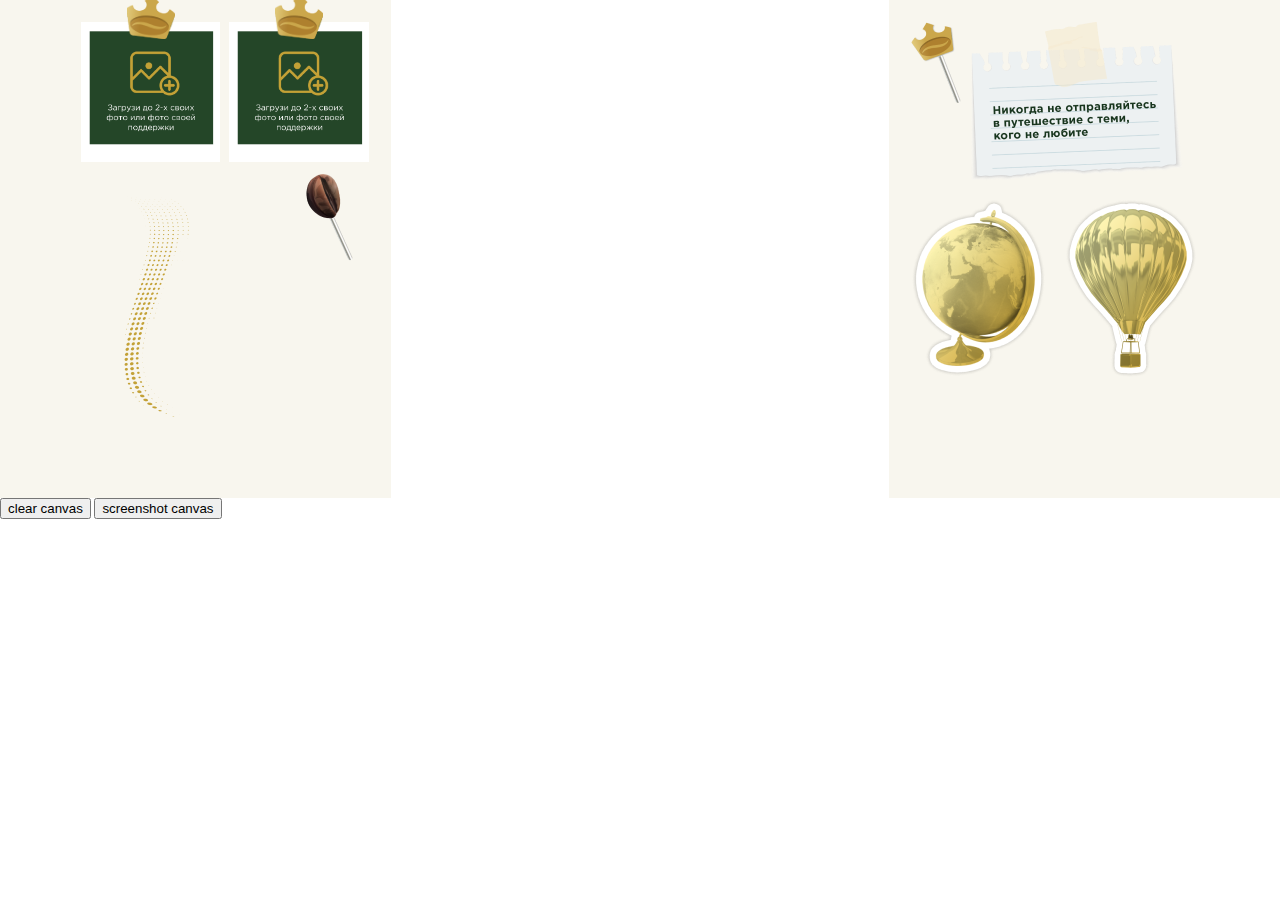
==== collage/index.html @ f62d1a9f "collage" ====
<!DOCTYPE html>
<html lang="en">

<head>
	<meta charset="UTF-8">
	<meta http-equiv="X-UA-Compatible" content="IE=edge">
	<meta name="viewport" content="width=device-width, initial-scale=1.0">
	<title>demo</title>
	<link rel="stylesheet" href="main.css">
	<script src="https://cdnjs.cloudflare.com/ajax/libs/konva/7.2.5/konva.min.js"></script>
</head>

<body>
	<div class="collage">
		<div class="collage-hidden">
			<img src="img/trash.svg" class="collage-hidden__trash">
			<img src="img/6CbzmM-CLzU.jpg">
		</div>
		<div class="collage-inner">
			<div class="collage__items"></div>
			<div class="cavnas-here collage__canvas-holder">
				<canvas></canvas>
			</div>
			<div class="collage__items"></div>
			<div class="collage__mobile-items collage-mobile-items">
				<div class="collage-mobile-items__desc">
					Просто нажимай на стикеры,<br>
					и они появятся на твоей Карте Мечты
				</div>
				<div class="collage-mobile-items__inner">

				</div>
				<button class="collage-mobile-items__close">закрыть</button>
			</div>
		</div>
	</div>
	<button id="clear">clear canvas</button>
	<button id="screenshot">screenshot canvas</button>
	<button id='curtain'>show curtain</button>


	<script src="collage.js"></script>
	<script>
		const allImages = [
			{
				src: 'img/ava-border.png',
				srcPin: 'img/ava-pin.png',
				id: 12,
				type: 'avatar',
			},
			{
				src: 'img/ava-border.png',
				srcPin: 'img/ava-pin.png',
				id: 11,
				type: 'avatar',
			},
			{
				src: 'img/1.png',
				id: 1,
			},
			{
				src: 'img/2.png',
				id: 2,
			},
			{
				src: 'img/3.png',
				id: 3,
			},
			{
				src: 'img/4.png',
				id: 4,
			},
			{
				src: 'img/5.png',
				id: 5,
			},
			{
				src: 'img/6.png',
				id: 6,
			},
			{
				src: 'img/7.png',
				id: 7,
			},
			{
				src: 'img/8.png',
				id: 8,
			},
		]
		const imagesLeft = allImages.slice(0, 4);
		const imagesRight = allImages.slice(4, 8);

		document.addEventListener('DOMContentLoaded', () => {
			if (window.innerWidth <= 1024) {
				let collageMobile = collage({
					images: allImages,
					isMobile: true,
					canvasWrapper: document.querySelector('.cavnas-here'),
					itemsContainers: [{
							element: document.querySelectorAll('.collage-mobile-items__inner')[0],
							images: allImages
						},
					],
					canvasBG: 'img/bg.png',
				});

				clear.addEventListener('click', function (e) {
					collageMobile.reset();
				})

				screenshot.addEventListener('click', function (e) {
					collageMobile.makeScreenshot((screenshotBase64) => {
						// place AJAX here to send on server screenshotBase64
					});
				})
				
				let curtainClass = document.querySelector('.collage-mobile-items').classList
				curtain.addEventListener('click', function (e) {
					curtainClass.add('active');
				})

				document.querySelector('.collage-mobile-items__inner').addEventListener('click', function(e){
					let curClassList = e.target.classList
					let curElem = e.target.closest('.collage-item');
					if(curElem){
						if(curElem.classList.contains('collage-avatar') && (!curElem.classList.contains('has-photo'))){
							return
						}
						curtainClass.remove('active');
					}
				})

				document.querySelector('.collage-mobile-items__close').addEventListener('click', function(e){
					curtainClass.remove('active');
				})
			} else {
				let collageDesktop = collage({
					images: allImages,
					canvasWrapper: document.querySelector('.cavnas-here'),
					itemsContainers: [{
							element: document.querySelectorAll('.collage__items')[0],
							images: imagesLeft
						},
						{
							element: document.querySelectorAll('.collage__items')[1],
							images: imagesRight
						},
					],
					canvasBG: 'img/bg.png',
				});

				clear.addEventListener('click', function (e) {
					collageDesktop.reset();
				})

				screenshot.addEventListener('click', function (e) {
					collageDesktop.makeScreenshot();
				})
			}


		});
	</script>
</body>

</html>
---- collage/main.css ----
html {
	font-size: calc(100vw / 1440);
}

body{
	margin: 0;
	padding: 0;
	font-size: 16rem;
}

.collage-inner{
	display: flex;
}
.collage__items {
	/* width: 1rem; */
	background-color: #F8F6EE;
	width: 100%;
	display: flex;
	flex-wrap: wrap; 
	align-items: flex-start;
	align-content: flex-start;
	
	padding: 20rem;
}

.collage__items:nth-child(1){
	justify-content: flex-end;
}

.collage__items img{
	/* padding: 5rem; */
	user-select: none;
	cursor: pointer;
}
.collage-item{
	margin: 5rem;
}
.collage-item.active{
	opacity: 0;
}

.cavnas-here {
	flex-shrink: 0;
	width: 560rem;
	height: 560rem;
}
.collage__canvas-holder {
}

.collage-avatar{
	position: relative;
	/* padding-top: 28rem; */
	user-select: none;
	cursor: pointer;
	width: 157rem;
	height: 157rem;
}

.collage-avatar__pin{
	user-select: none;
	content: '';
	position: absolute;
	width: 54rem !important;
	height: 49rem;
	left: 0;
	right: 0;
	top: -30rem;
	margin: auto;
	background-image: url('img/ava-pin.png');
	background-repeat: no-repeat;
	background-position: center;
	background-size: contain;
	
}

.collage-avatar{
	box-sizing: border-box;
}

/* .collage-avatar img{
	width: 100%;
	padding: 0;
} */

.collage-avatar__border{
	width: 157rem;
	height: 157rem;
}

.collage-avatar__input{
	position: absolute;
	width: 100%;
	height: 100%;
	top: 0;
	left: 0;
	opacity: 0;
	cursor: pointer;
	z-index: 1;
}

.collage-avatar.has-photo .collage-avatar-userpic img{
	opacity: 1;

}

.collage-avatar.active{
	pointer-events: none;
}

.collage-avatar-userpic{
	position: absolute;
    width: 141rem;
    height: 129rem;
    /* top: 37rem; */
	top: 10rem;
    left: 9rem;
    cursor: pointer;
    overflow: hidden;
}

.collage-avatar-userpic img{
	/* width: 100%;
	height: 100%; */
	width: 141rem;
    height: 129rem;
	object-fit: cover;
	object-position: center;
	opacity: 0;
}

.collage-hidden{
	display: none;
}

.collage-mobile-items {
	display: none;
	position: absolute;
	bottom: 0;
	background-color: rgba(0, 0, 0, .9);
	color: white;
	padding: 19rem 20rem 30rem;
	width: 100%;
	height: 85%;
	overflow: scroll;
	box-sizing: border-box;
	border-radius: 20rem 20rem 0 0;

	transition: all .3s ease-in;

	/* transform: translateY(100%); */
}

.collage-mobile-items::after{
	content: '';
	position: fixed;
	width: 100%;
	height: 30%;
	left: 0;
	bottom: 0;
	margin: auto;
	pointer-events: none;
	/* z-index: -1; */
	
	background: linear-gradient(0deg, rgba(0, 0, 0, 1) 80rem, rgba(0, 0, 0, 0) 100%);
	
}

.collage-mobile-items__desc {
	text-align: center;
	margin-bottom: 30rem;
}
.collage-mobile-items__inner {
	display: flex;
	flex-wrap: wrap;
	align-items: flex-start;
	padding-bottom: 100rem;
}
.collage-mobile-items__close {
	position: fixed;
	bottom: 30rem;
	z-index: 1;
	border: none;
	background: transparent;
	font-weight: bold;
	font-size: 13rem;
	color: #7F7F7F;
	text-transform: uppercase;
	padding-left: 15rem;
}

.collage-mobile-items__close::after{
	content: '';
	position: absolute;
	width: 12rem;
	height: 12rem;
	left: 0;
	top: 0;
	bottom: 0;
	margin: auto;
	background-image: url('img/close-curtain.svg');
	background-repeat: no-repeat;
	background-position: center;
	background-size: contain;
	
}

#curtain{
	display: none;
}


@media(max-width: 1024px){

	html {
		font-size: calc(100vw / 376);
	}

	.cavnas-here{
		width: 376rem;
		height: 376rem;
	}
	
	.collage__items{
		display: none;
	}

	.collage-inner{
		flex-direction: column;
	}

	.collage__mobile-items{
		/* display: flex; */
		flex-wrap: wrap;
		align-items: flex-start;
	}

	.collage__mobile-items > div, .collage__mobile-items > img{
		/* flex-grow: 1; */
	}

	.collage-mobile-items {
		/* display: flex; */
		flex-direction: column;
		flex-wrap: nowrap;
		align-items: center;
		pointer-events: none;
		opacity: 0;
	}

	.collage-mobile-items.active{
		display: flex;
		opacity: 1;
		pointer-events: all;
	}

	#curtain{
		display: block;
	}

	
}
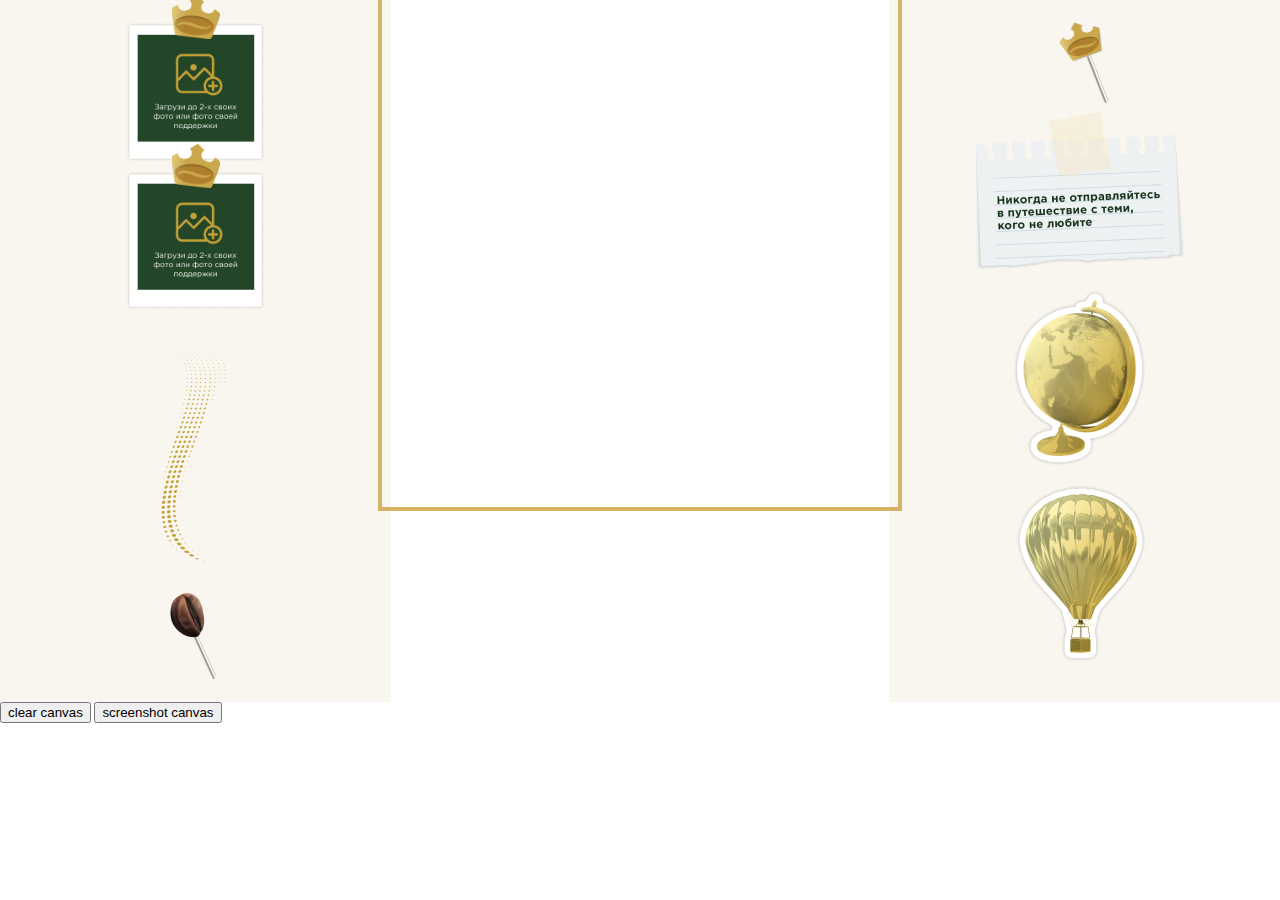
==== commit 69e6c980: "collage.js upd screen 1000x1000" ====
--- a/collage/index.html
+++ b/collage/index.html
@@ -14,7 +14,6 @@
 	<div class="collage">
 		<div class="collage-hidden">
 			<img src="img/trash.svg" class="collage-hidden__trash">
-			<img src="img/6CbzmM-CLzU.jpg">
 		</div>
 		<div class="collage-inner">
 			<div class="collage__items"></div>
@@ -38,7 +37,7 @@
 	<button id="screenshot">screenshot canvas</button>
 	<button id='curtain'>show curtain</button>
 
-
+	<script src="lib/downscale.js"></script>
 	<script src="collage.js"></script>
 	<script>
 		const allImages = [
@@ -91,7 +90,7 @@
 		const imagesRight = allImages.slice(4, 8);
 
 		document.addEventListener('DOMContentLoaded', () => {
-			if (window.innerWidth <= 1024) {
+			if (window.innerWidth <= 1000) {
 				let collageMobile = collage({
 					images: allImages,
 					isMobile: true,
@@ -111,6 +110,7 @@
 				screenshot.addEventListener('click', function (e) {
 					collageMobile.makeScreenshot((screenshotBase64) => {
 						// place AJAX here to send on server screenshotBase64
+						console.log(screenshotBase64);
 					});
 				})
 				
@@ -154,8 +154,16 @@
 				})
 
 				screenshot.addEventListener('click', function (e) {
-					collageDesktop.makeScreenshot();
+					collageDesktop.makeScreenshot((screenshotBase64) => {
+						// place AJAX here to send on server screenshotBase64
+						console.log(screenshotBase64);
+					});
 				})
+
+				
+				if(collageDesktop.layer.find('.photo').length > 0){
+					// photo exist on canvas
+				}
 			}
 
 
--- a/collage/main.css
+++ b/collage/main.css
@@ -1,262 +1,294 @@
- 
 html {
-	font-size: calc(100vw / 1440);
-}
-
-body{
-	margin: 0;
-	padding: 0;
-	font-size: 16rem;
-}
-
-.collage-inner{
+    font-size: calc(100vw / 1440);
+}
+
+body {
+    margin: 0;
+    padding: 0;
+    font-size: 16rem;
+}
+
+.collage-inner {
+    display: flex;
+}
+
+.collage__items {
+    /* width: 1rem; */
+    background-color: #F8F6EE;
+    width: 100%;
+    display: flex;
+    /*flex-wrap: wrap;*/
+    flex-direction: column;
+    -ms-align-items: center;
+    align-items: center;
+    align-content: flex-start;
+    padding: 20rem;
+}
+
+.collage__items:nth-child(1) {
+    justify-content: flex-end;
+}
+
+.collage__items-raw {
 	display: flex;
-}
-.collage__items {
-	/* width: 1rem; */
-	background-color: #F8F6EE;
-	width: 100%;
-	display: flex;
-	flex-wrap: wrap; 
-	align-items: flex-start;
-	align-content: flex-start;
-	
-	padding: 20rem;
-}
-
-.collage__items:nth-child(1){
-	justify-content: flex-end;
-}
-
-.collage__items img{
-	/* padding: 5rem; */
-	user-select: none;
-	cursor: pointer;
-}
-.collage-item{
-	margin: 5rem;
-}
-.collage-item.active{
-	opacity: 0;
+	-ms-align-items: center;
+	align-items: center;
+	justify-content: center;
+}
+
+.collage__items img {
+    /* padding: 5rem; */
+    user-select: none;
+    cursor: pointer;
+}
+
+.collage-item {
+    margin: 5rem;
+}
+
+.collage-item.active {
+    opacity: 0;
 }
 
 .cavnas-here {
-	flex-shrink: 0;
-	width: 560rem;
-	height: 560rem;
-}
-.collage__canvas-holder {
-}
-
-.collage-avatar{
-	position: relative;
-	/* padding-top: 28rem; */
-	user-select: none;
-	cursor: pointer;
-	width: 157rem;
-	height: 157rem;
-}
-
-.collage-avatar__pin{
-	user-select: none;
+    position: relative;
+    flex-shrink: 0;
+    width: 560rem;
+    height: 560rem;
+}
+
+.cavnas-here::before {
 	content: '';
 	position: absolute;
-	width: 54rem !important;
-	height: 49rem;
-	left: 0;
-	right: 0;
-	top: -30rem;
+	top: -18px;
+	left: -18px;
+	right: -18px;
+	bottom: -18px;
 	margin: auto;
-	background-image: url('img/ava-pin.png');
-	background-repeat: no-repeat;
-	background-position: center;
-	background-size: contain;
-	
-}
-
-.collage-avatar{
-	box-sizing: border-box;
+	width: calc(100% + 18px);
+	height: calc(100% + 18px);
+	border: 4px solid #D4B464;
+}
+
+.collage__canvas-holder {}
+
+.collage-avatar {
+    position: relative;
+    /* padding-top: 28rem; */
+    user-select: none;
+    cursor: pointer;
+    width: 157rem;
+    height: 157rem;
+}
+
+.collage-avatar__pin {
+    user-select: none;
+    content: '';
+    position: absolute;
+    width: 54rem !important;
+    height: 49rem;
+    left: 0;
+    right: 0;
+    top: -30rem;
+    margin: auto;
+    background-image: url('img/ava-pin.png');
+    background-repeat: no-repeat;
+    background-position: center;
+    background-size: contain;
+
+}
+
+.collage-avatar {
+    box-sizing: border-box;
 }
 
 /* .collage-avatar img{
-	width: 100%;
-	padding: 0;
+width: 100%;
+padding: 0;
 } */
 
-.collage-avatar__border{
-	width: 157rem;
-	height: 157rem;
-}
-
-.collage-avatar__input{
-	position: absolute;
-	width: 100%;
-	height: 100%;
-	top: 0;
-	left: 0;
-	opacity: 0;
-	cursor: pointer;
-	z-index: 1;
-}
-
-.collage-avatar.has-photo .collage-avatar-userpic img{
-	opacity: 1;
-
-}
-
-.collage-avatar.active{
-	pointer-events: none;
-}
-
-.collage-avatar-userpic{
-	position: absolute;
+.collage-avatar__border {
+    width: 157rem;
+    height: 157rem;
+}
+
+.collage-avatar__input {
+    position: absolute;
+    width: 100%;
+    height: 100%;
+    top: 0;
+    left: 0;
+    opacity: 0;
+    cursor: pointer;
+    z-index: 1;
+}
+
+.collage-avatar.has-photo .collage-avatar-userpic img {
+    opacity: 1;
+
+}
+
+.collage-avatar.active {
+    pointer-events: none;
+}
+
+.collage-avatar-userpic {
+    position: absolute;
     width: 141rem;
     height: 129rem;
     /* top: 37rem; */
-	top: 10rem;
+    top: 10rem;
     left: 9rem;
     cursor: pointer;
     overflow: hidden;
 }
 
-.collage-avatar-userpic img{
-	/* width: 100%;
-	height: 100%; */
-	width: 141rem;
+.collage-avatar-userpic img {
+    /* width: 100%;
+height: 100%; */
+    width: 141rem;
     height: 129rem;
-	object-fit: cover;
-	object-position: center;
-	opacity: 0;
-}
-
-.collage-hidden{
-	display: none;
+    object-fit: cover;
+    object-position: center;
+    opacity: 0;
+}
+
+.collage-hidden {
+    display: none;
 }
 
 .collage-mobile-items {
-	display: none;
-	position: absolute;
-	bottom: 0;
-	background-color: rgba(0, 0, 0, .9);
-	color: white;
-	padding: 19rem 20rem 30rem;
-	width: 100%;
-	height: 85%;
-	overflow: scroll;
-	box-sizing: border-box;
-	border-radius: 20rem 20rem 0 0;
-
-	transition: all .3s ease-in;
-
-	/* transform: translateY(100%); */
-}
-
-.collage-mobile-items::after{
-	content: '';
-	position: fixed;
-	width: 100%;
-	height: 30%;
-	left: 0;
-	bottom: 0;
-	margin: auto;
-	pointer-events: none;
-	/* z-index: -1; */
-	
-	background: linear-gradient(0deg, rgba(0, 0, 0, 1) 80rem, rgba(0, 0, 0, 0) 100%);
-	
+    display: none;
+    position: fixed;
+    bottom: 0;
+    background-color: rgba(0, 0, 0, .9);
+    color: white;
+    padding: 19rem 20rem 30rem;
+    width: 100%;
+    height: 85%;
+    overflow: scroll;
+    box-sizing: border-box;
+    border-radius: 20rem 20rem 0 0;
+
+    transition: all .3s ease-in;
+
+    /* transform: translateY(100%); */
+}
+
+.collage-mobile-items::after {
+    content: '';
+    position: fixed;
+    width: 100%;
+    height: 30%;
+    left: 0;
+    bottom: 0;
+    margin: auto;
+    pointer-events: none;
+    /* z-index: -1; */
+
+    background: linear-gradient(0deg, rgba(0, 0, 0, 1) 80rem, rgba(0, 0, 0, 0) 100%);
+
 }
 
 .collage-mobile-items__desc {
-	text-align: center;
-	margin-bottom: 30rem;
-}
+    text-align: center;
+    margin-bottom: 30rem;
+}
+
 .collage-mobile-items__inner {
-	display: flex;
-	flex-wrap: wrap;
-	align-items: flex-start;
-	padding-bottom: 100rem;
-}
+    display: flex;
+    flex-wrap: wrap;
+    align-items: flex-start;
+    padding-bottom: 100rem;
+}
+
 .collage-mobile-items__close {
-	position: fixed;
-	bottom: 30rem;
-	z-index: 1;
-	border: none;
-	background: transparent;
-	font-weight: bold;
-	font-size: 13rem;
-	color: #7F7F7F;
-	text-transform: uppercase;
-	padding-left: 15rem;
-}
-
-.collage-mobile-items__close::after{
-	content: '';
-	position: absolute;
-	width: 12rem;
-	height: 12rem;
-	left: 0;
-	top: 0;
-	bottom: 0;
-	margin: auto;
-	background-image: url('img/close-curtain.svg');
-	background-repeat: no-repeat;
-	background-position: center;
-	background-size: contain;
-	
-}
-
-#curtain{
-	display: none;
-}
-
-
-@media(max-width: 1024px){
-
-	html {
-		font-size: calc(100vw / 376);
-	}
-
-	.cavnas-here{
-		width: 376rem;
-		height: 376rem;
-	}
-	
-	.collage__items{
-		display: none;
-	}
-
-	.collage-inner{
-		flex-direction: column;
-	}
-
-	.collage__mobile-items{
-		/* display: flex; */
-		flex-wrap: wrap;
-		align-items: flex-start;
-	}
-
-	.collage__mobile-items > div, .collage__mobile-items > img{
-		/* flex-grow: 1; */
-	}
-
-	.collage-mobile-items {
-		/* display: flex; */
-		flex-direction: column;
-		flex-wrap: nowrap;
-		align-items: center;
-		pointer-events: none;
-		opacity: 0;
-	}
-
-	.collage-mobile-items.active{
-		display: flex;
-		opacity: 1;
-		pointer-events: all;
-	}
-
-	#curtain{
-		display: block;
-	}
-
-	
+    position: fixed;
+    bottom: 30rem;
+    z-index: 1;
+    border: none;
+    background: transparent;
+    font-weight: bold;
+    font-size: 13rem;
+    color: #7F7F7F;
+    text-transform: uppercase;
+    padding-left: 15rem;
+}
+
+.collage-mobile-items__close::after {
+    content: '';
+    position: absolute;
+    width: 12rem;
+    height: 12rem;
+    left: 0;
+    top: 0;
+    bottom: 0;
+    margin: auto;
+    background-image: url('img/close-curtain.svg');
+    background-repeat: no-repeat;
+    background-position: center;
+    background-size: contain;
+
+}
+
+#curtain {
+    display: none;
+}
+
+
+@media(max-width: 1000px) {
+
+    html {
+        font-size: calc(100vw / 376);
+    }
+
+    .cavnas-here {
+        width: 376rem;
+        height: 376rem;
+    }
+
+    .cavnas-here::before {
+    	display: none;
+    }
+
+    .collage__items {
+        display: none;
+    }
+
+    .collage-inner {
+        flex-direction: column;
+    }
+
+    .collage__mobile-items {
+        /* display: flex; */
+        flex-wrap: wrap;
+        align-items: flex-start;
+    }
+
+    .collage__mobile-items>div,
+    .collage__mobile-items>img {
+        /* flex-grow: 1; */
+    }
+
+    .collage-mobile-items {
+        /* display: flex; */
+        flex-direction: column;
+        flex-wrap: nowrap;
+        align-items: center;
+        pointer-events: none;
+        opacity: 0;
+    }
+
+    .collage-mobile-items.active {
+        display: flex;
+        opacity: 1;
+        pointer-events: all;
+        z-index: 99;
+    }
+
+    #curtain {
+        display: block;
+    }
+
+
 }